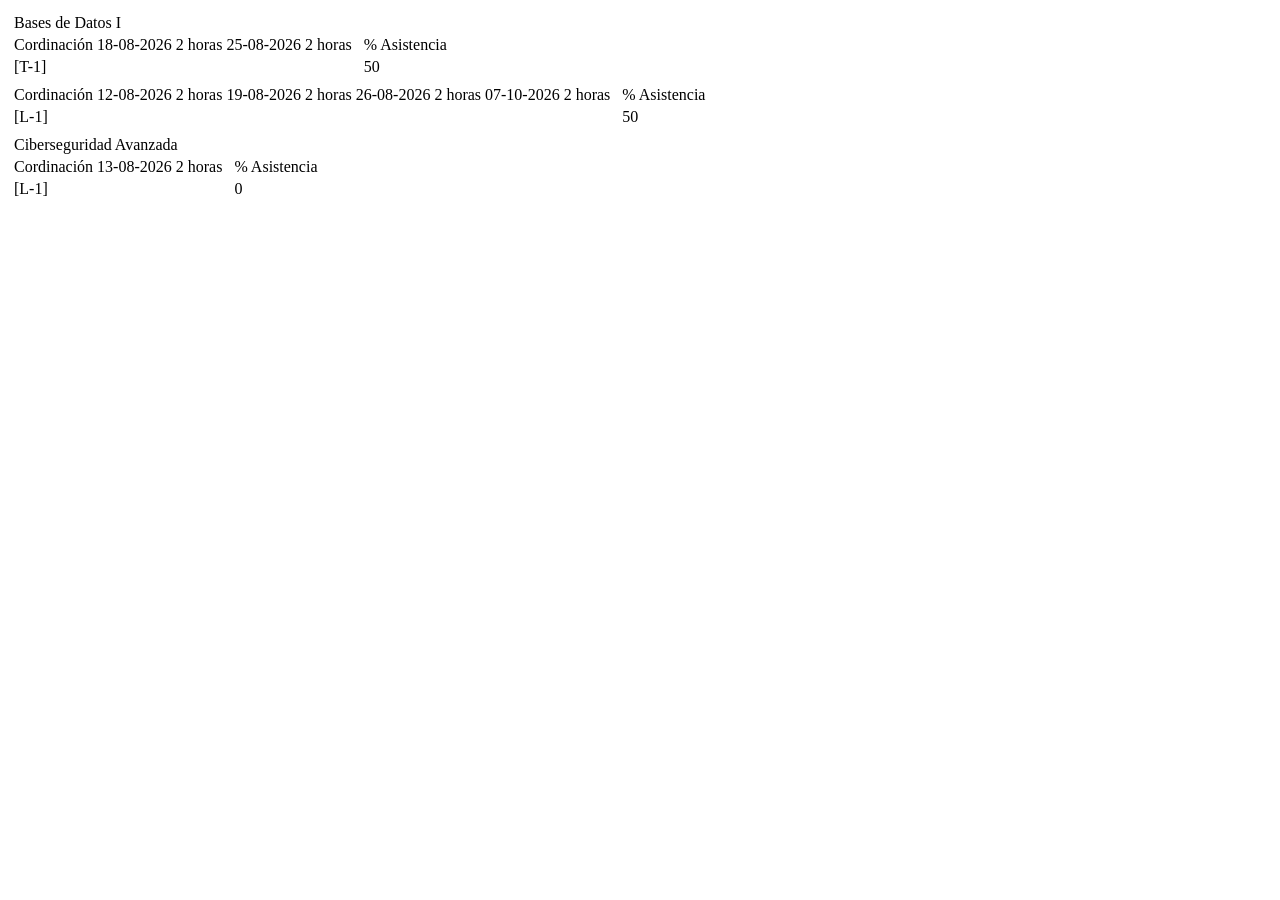
==== tests/fixtures/phoenix_demo.html @ 1a776471 "Importar faltas desde Phoenix (ULS) con un marcador" ====
<!doctype html>
<!-- Imita la estructura de Phoenix (Asignaturas → Registro de Asistencia). Datos inventados. -->
<html lang="es"><head><meta charset="utf-8"><title>Plataforma Tecnológica Docente Integrada</title></head>
<body>
<div class="table-responsive"><table class="table"><tbody><tr><td>
  <table class="table">
    <thead><tr class="bg-primary text-white"><td class="text-white" colspan="7">Bases de Datos I</td></tr></thead>
    <tbody>
      <tr class="bg-secondary text-white"><td class="text-white">Cordinación</td><td class="text-white">18-08-2026 2 horas</td><td class="text-white">25-08-2026 2 horas</td><td>&nbsp;</td><td class="text-white">% Asistencia</td></tr>
      <tr><td>[T-1]</td><td class="text-success text-center"><i class="fa fa-check"></i></td><td class="text-danger text-center"><i class="fa fa-close"></i></td><td>&nbsp;</td><td>50</td></tr>
    </tbody>
  </table>
</td></tr><tr><td>
  <table class="table">
    <tbody>
      <tr class="bg-secondary text-white"><td class="text-white">Cordinación</td><td class="text-white">12-08-2026
        2 horas</td><td class="text-white">19-08-2026 2 horas</td><td class="text-white">26-08-2026 2 horas</td><td class="text-white">07-10-2026 2 horas</td><td>&nbsp;</td><td class="text-white">% Asistencia</td></tr>
      <tr><td>[L-1]</td><td class="text-success text-center"><i class="fa fa-check"></i></td><td class="text-danger text-center"><i class="fa fa-close"></i></td><td class="text-danger text-center"><i class="fa fa-close"></i></td><td class="text-success text-center"><i class="fa fa-check"></i></td><td>&nbsp;</td><td>50</td></tr>
    </tbody>
  </table>
</td></tr><tr><td>
  <table class="table">
    <thead><tr class="bg-primary text-white"><td class="text-white" colspan="4">Ciberseguridad Avanzada</td></tr></thead>
    <tbody>
      <tr class="bg-secondary text-white"><td class="text-white">Cordinación</td><td class="text-white">13-08-2026 2 horas</td><td>&nbsp;</td><td class="text-white">% Asistencia</td></tr>
      <tr><td>[L-1]</td><td class="text-danger text-center"><i class="fa fa-close"></i></td><td>&nbsp;</td><td>0</td></tr>
    </tbody>
  </table>
</td></tr></tbody></table></div>
</body></html>
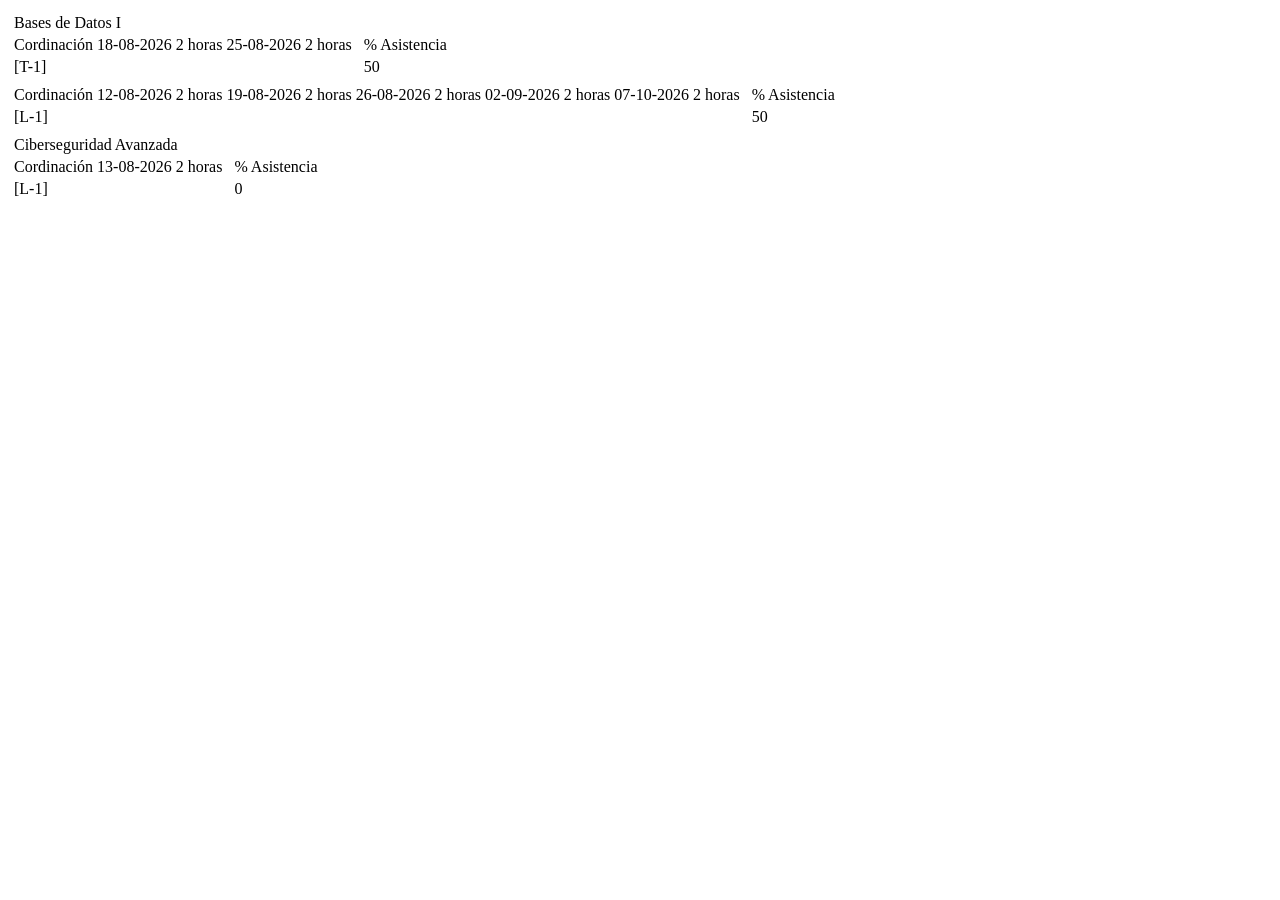
==== commit 91b49a08: "Phoenix: la ausencia justificada cuenta como asistencia" ====
--- a/tests/fixtures/phoenix_demo.html
+++ b/tests/fixtures/phoenix_demo.html
@@ -14,8 +14,8 @@
   <table class="table">
     <tbody>
       <tr class="bg-secondary text-white"><td class="text-white">Cordinación</td><td class="text-white">12-08-2026
-        2 horas</td><td class="text-white">19-08-2026 2 horas</td><td class="text-white">26-08-2026 2 horas</td><td class="text-white">07-10-2026 2 horas</td><td>&nbsp;</td><td class="text-white">% Asistencia</td></tr>
-      <tr><td>[L-1]</td><td class="text-success text-center"><i class="fa fa-check"></i></td><td class="text-danger text-center"><i class="fa fa-close"></i></td><td class="text-danger text-center"><i class="fa fa-close"></i></td><td class="text-success text-center"><i class="fa fa-check"></i></td><td>&nbsp;</td><td>50</td></tr>
+        2 horas</td><td class="text-white">19-08-2026 2 horas</td><td class="text-white">26-08-2026 2 horas</td><td class="text-white">02-09-2026 2 horas</td><td class="text-white">07-10-2026 2 horas</td><td>&nbsp;</td><td class="text-white">% Asistencia</td></tr>
+      <tr><td>[L-1]</td><td class="text-success text-center"><i class="fa fa-check"></i></td><td class="text-danger text-center"><i class="fa fa-close"></i></td><td class="text-danger text-center"><i class="fa fa-close"></i></td><td class="text-info text-center"><i class="fa fa-minus"></i></td><td class="text-success text-center"><i class="fa fa-check"></i></td><td>&nbsp;</td><td>50</td></tr>
     </tbody>
   </table>
 </td></tr><tr><td>
